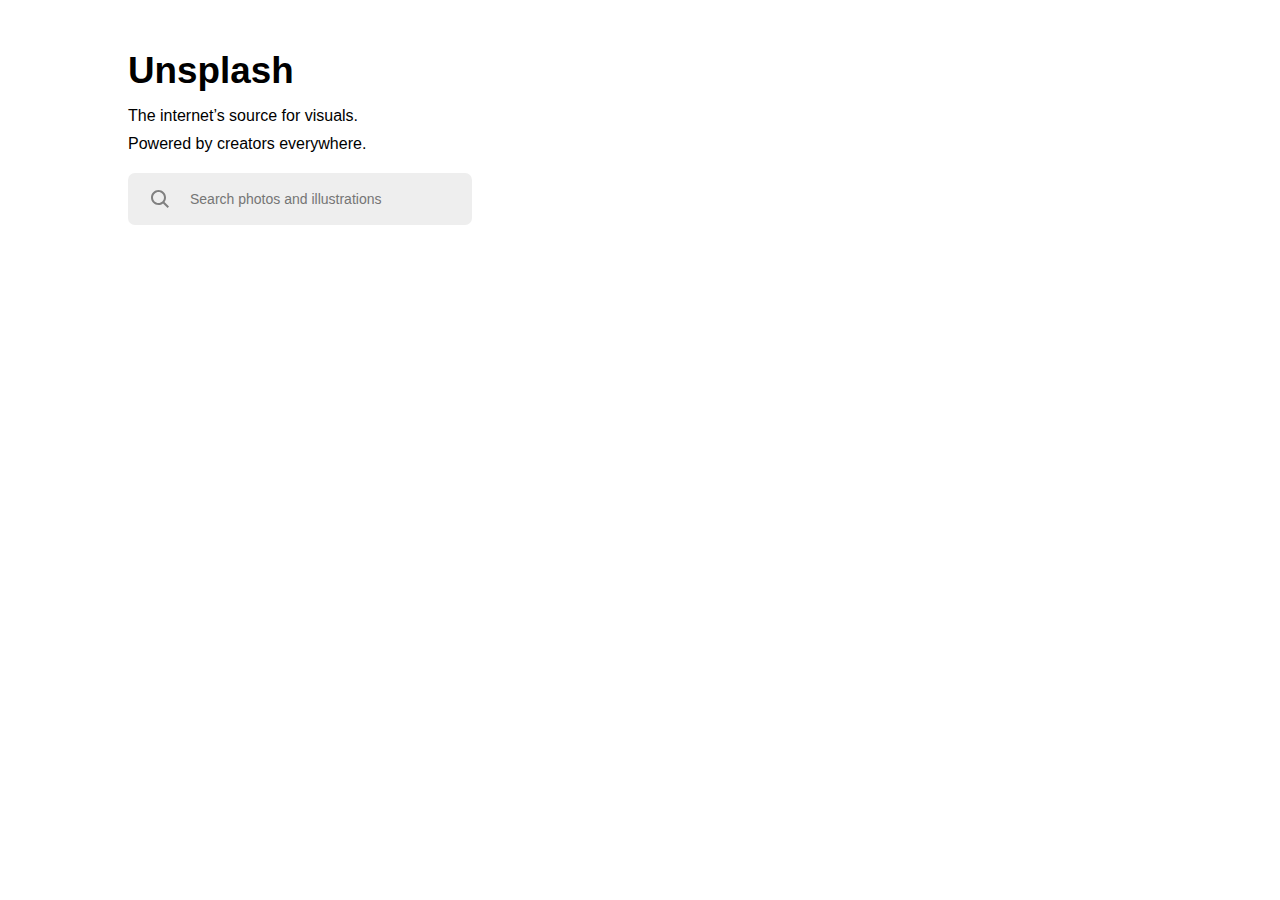
==== photo-api.html @ 3623be38 "inital commit" ====
<!DOCTYPE html>
<html lang="en">
<head>
    <meta charset="UTF-8">
    <meta name="viewport" content="width=device-width, initial-scale=1.0">
    <link rel="stylesheet" href="photo-api.css">
    <title>Photo API Project</title>
</head>
<body>
    <div id="content-container">
        <div class="intro-text">
            <h2>Unsplash</h2>
            <p>The internet’s source for visuals.</p>
            <p>Powered by creators everywhere.</p>
        </div>
        <form id="search-form" onsubmit="return false;">
            <button type="submit" id="search-button">
                <svg class="y_Um7 SWMue HvxXv" width="24" height="24" viewBox="0 0 24 24" version="1.1" aria-hidden="false" style="flex-shrink: 0;"><desc lang="en-US">A magnifying glass</desc><path d="M16.5 15c.9-1.2 1.5-2.8 1.5-4.5C18 6.4 14.6 3 10.5 3S3 6.4 3 10.5 6.4 18 10.5 18c1.7 0 3.2-.5 4.5-1.5l4.6 4.5 1.4-1.5-4.5-4.5zm-6 1c-3 0-5.5-2.5-5.5-5.5S7.5 5 10.5 5 16 7.5 16 10.5 13.5 16 10.5 16z"></path></svg>
            </button>
            <input type="search" placeholder="Search photos and illustrations" class="search-bar" id="search-input">
        </form>

        <div id="results-container"></div>
    </div>
    <script src="photo-api.js"></script>
</body>
</html>
---- photo-api.css ----
*, html, body {
    padding: 0;
    margin: 0;
    box-sizing: border-box;
    font-family: BlinkMacSystemFont, San Francisco, Helvetica Neue, Helvetica, Ubuntu, Roboto, Noto, Segoe UI, Arial, sans-serif;
}

#content-container {
    width: 80%;
    max-width: 1200px;
    margin: 0 auto;
    text-align: center;
}

.intro-text {
    text-align: left;
}

h2 {
    margin: 50px 0 15px;
    font-size: 2.3rem;
}

p {
    margin-bottom: 10px;
}

#search-form {
    display: flex;
    justify-content: flex-start;
    margin: 20px 0 50px;
}

.search-bar {
    padding: 18px;
    width: 300px;
    border: none;
    border-top-right-radius: 7px;
    border-bottom-right-radius: 7px;
    font-size: 14px;
    background-color: rgb(238, 238, 238);
}

#search-button {
    background-color: white;
    border: none;
    padding: 10px 0 10px 20px;
    border-top-left-radius: 7px;
    border-bottom-left-radius: 7px;
    cursor: pointer;
    display: flex;
    align-items: center;
    background-color: rgb(238, 238, 238);
}

#search-button svg {
    fill: grey;
}

#results-container {
    display: flex;
    justify-content: center;
    flex-wrap: wrap;
    gap: 15px;
}

#results-container div {
    width: calc(33.33% - 10px); /* Three images per row with a little space in between */
    margin-bottom: 15px;
}

#results-container img {
    width: 100%;
    height: auto;
    display: block;
}
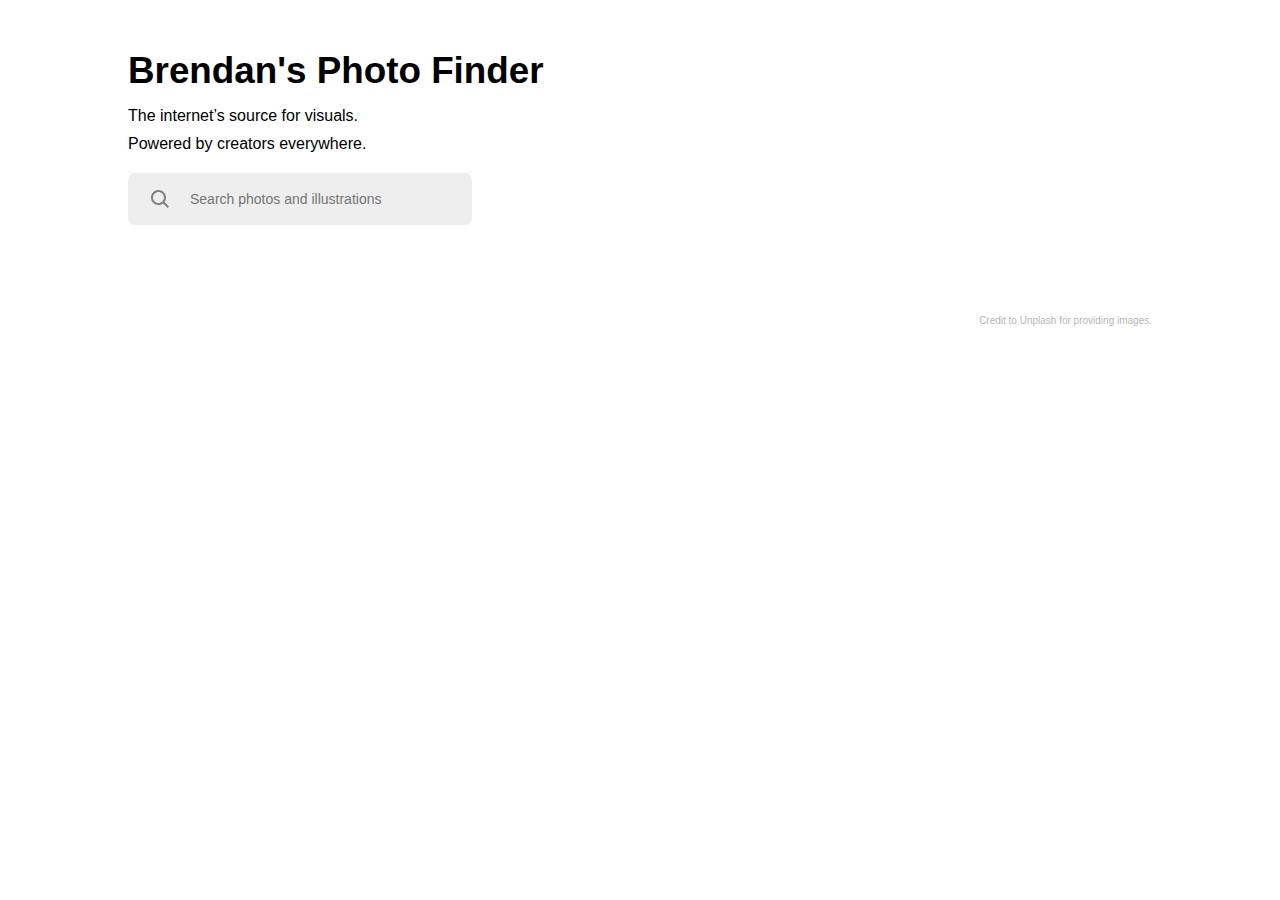
==== commit 51726af2: "copyright-container" ====
--- a/photo-api.html
+++ b/photo-api.html
@@ -9,11 +9,11 @@
 <body>
     <div id="content-container">
         <div class="intro-text">
-            <h2>Unsplash</h2>
+            <h2>Brendan's Photo Finder</h2>
             <p>The internet’s source for visuals.</p>
             <p>Powered by creators everywhere.</p>
         </div>
-        <form id="search-form" onsubmit="return false;">
+        <form id="search-form">
             <button type="submit" id="search-button">
                 <svg class="y_Um7 SWMue HvxXv" width="24" height="24" viewBox="0 0 24 24" version="1.1" aria-hidden="false" style="flex-shrink: 0;"><desc lang="en-US">A magnifying glass</desc><path d="M16.5 15c.9-1.2 1.5-2.8 1.5-4.5C18 6.4 14.6 3 10.5 3S3 6.4 3 10.5 6.4 18 10.5 18c1.7 0 3.2-.5 4.5-1.5l4.6 4.5 1.4-1.5-4.5-4.5zm-6 1c-3 0-5.5-2.5-5.5-5.5S7.5 5 10.5 5 16 7.5 16 10.5 13.5 16 10.5 16z"></path></svg>
             </button>
@@ -21,6 +21,7 @@
         </form>
 
         <div id="results-container"></div>
+        <div class="unsplash-credit">Credit to Unplash for providing images.</div>
     </div>
     <script src="photo-api.js"></script>
 </body>
--- a/photo-api.css
+++ b/photo-api.css
@@ -8,7 +8,7 @@
 #content-container {
     width: 80%;
     max-width: 1200px;
-    margin: 0 auto;
+    margin: 0 auto 15px;
     text-align: center;
 }
 
@@ -58,14 +58,11 @@
 }
 
 #results-container {
-    display: flex;
-    justify-content: center;
-    flex-wrap: wrap;
-    gap: 15px;
+    columns: 3;
 }
 
 #results-container div {
-    width: calc(33.33% - 10px); /* Three images per row with a little space in between */
+    width: 100%;
     margin-bottom: 15px;
 }
 
@@ -73,4 +70,11 @@
     width: 100%;
     height: auto;
     display: block;
+}
+
+.unsplash-credit {
+    text-align: right;
+    font-size: 10px;
+    opacity: 0.3;
+    margin: 40px 0 20px;
 }